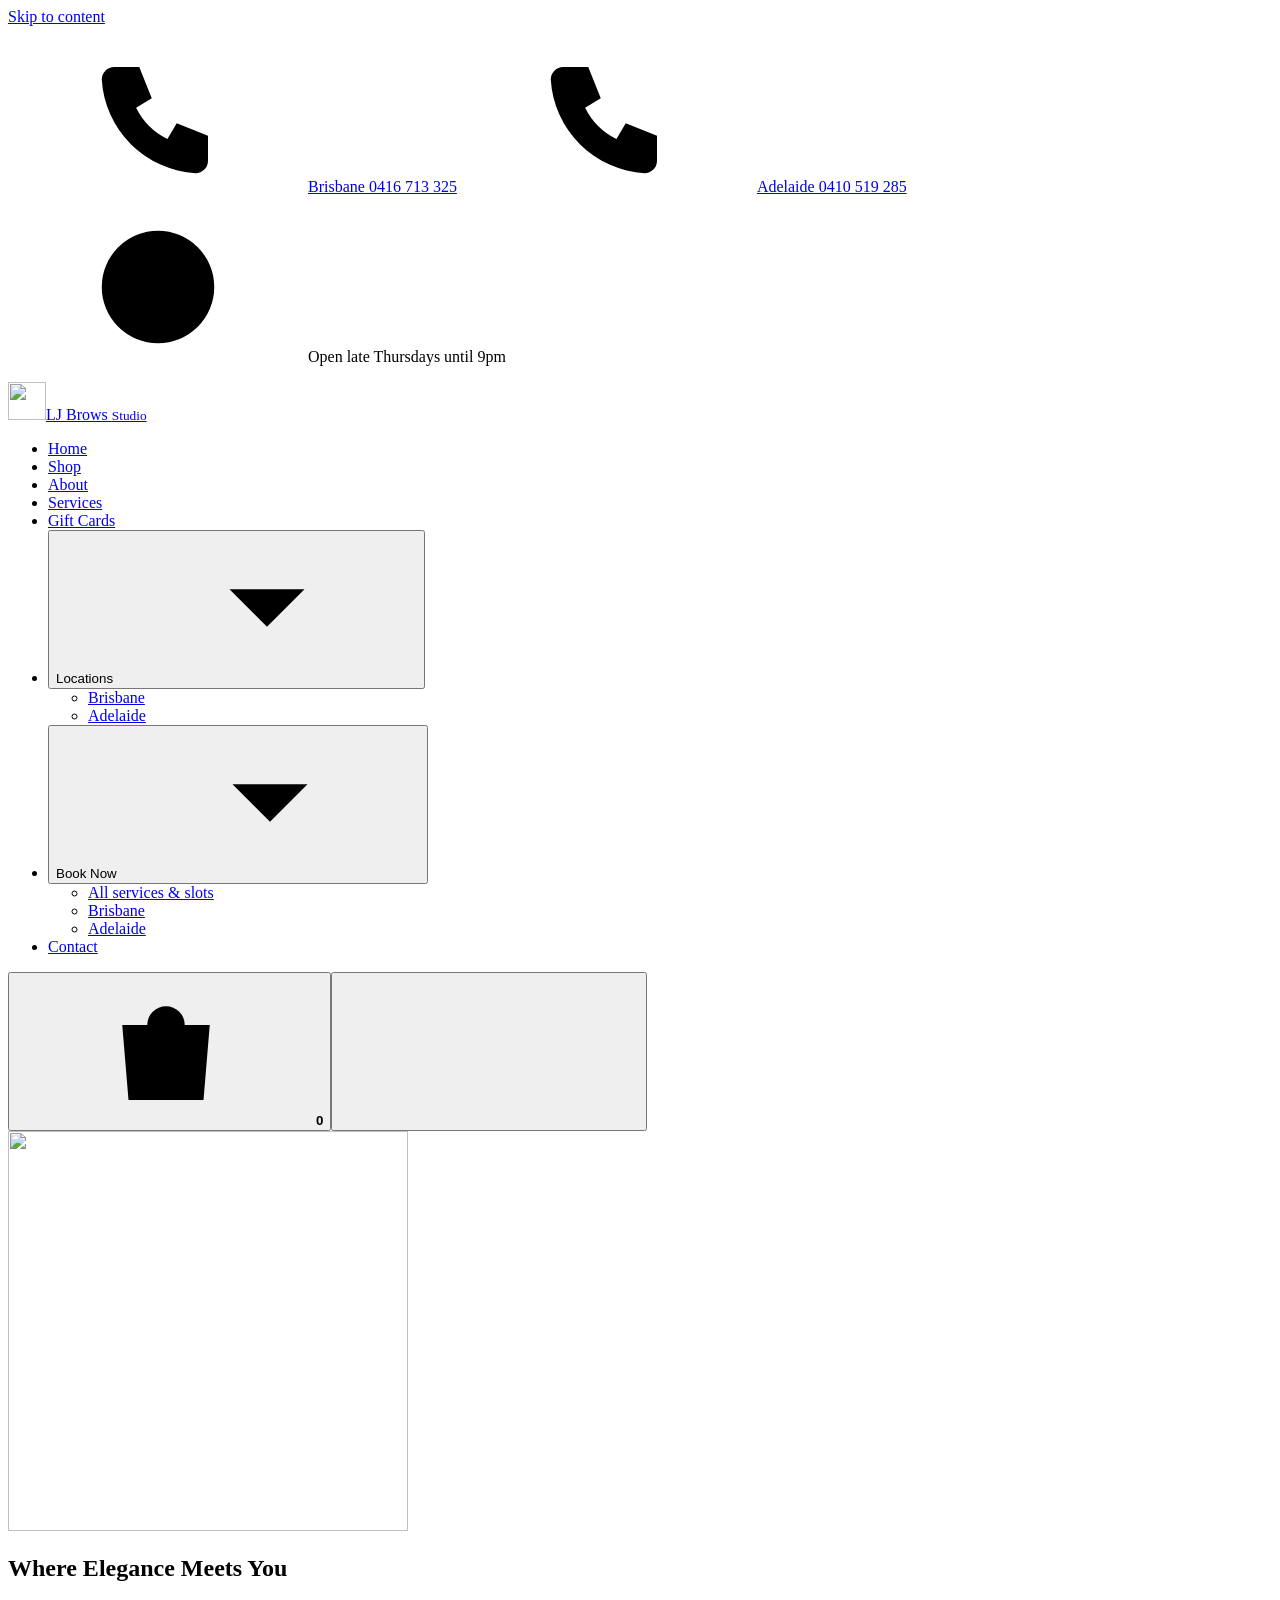
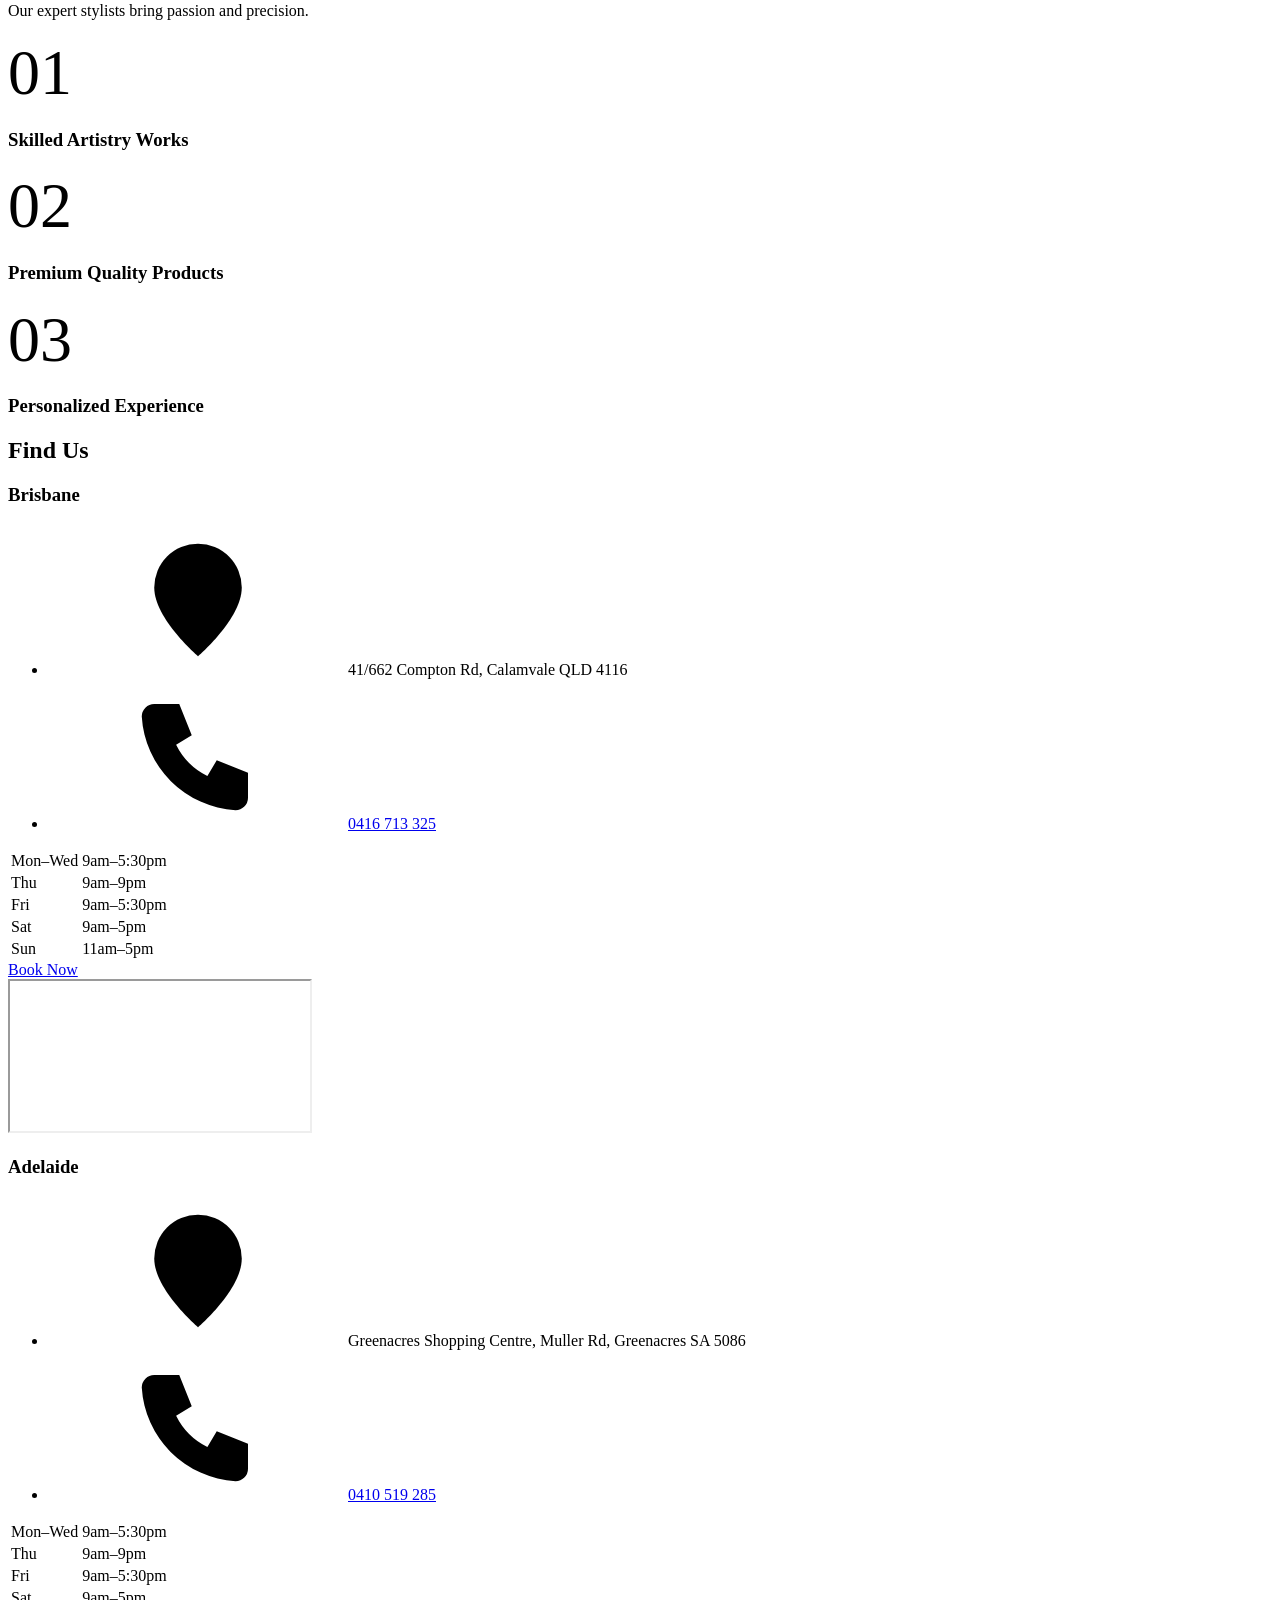
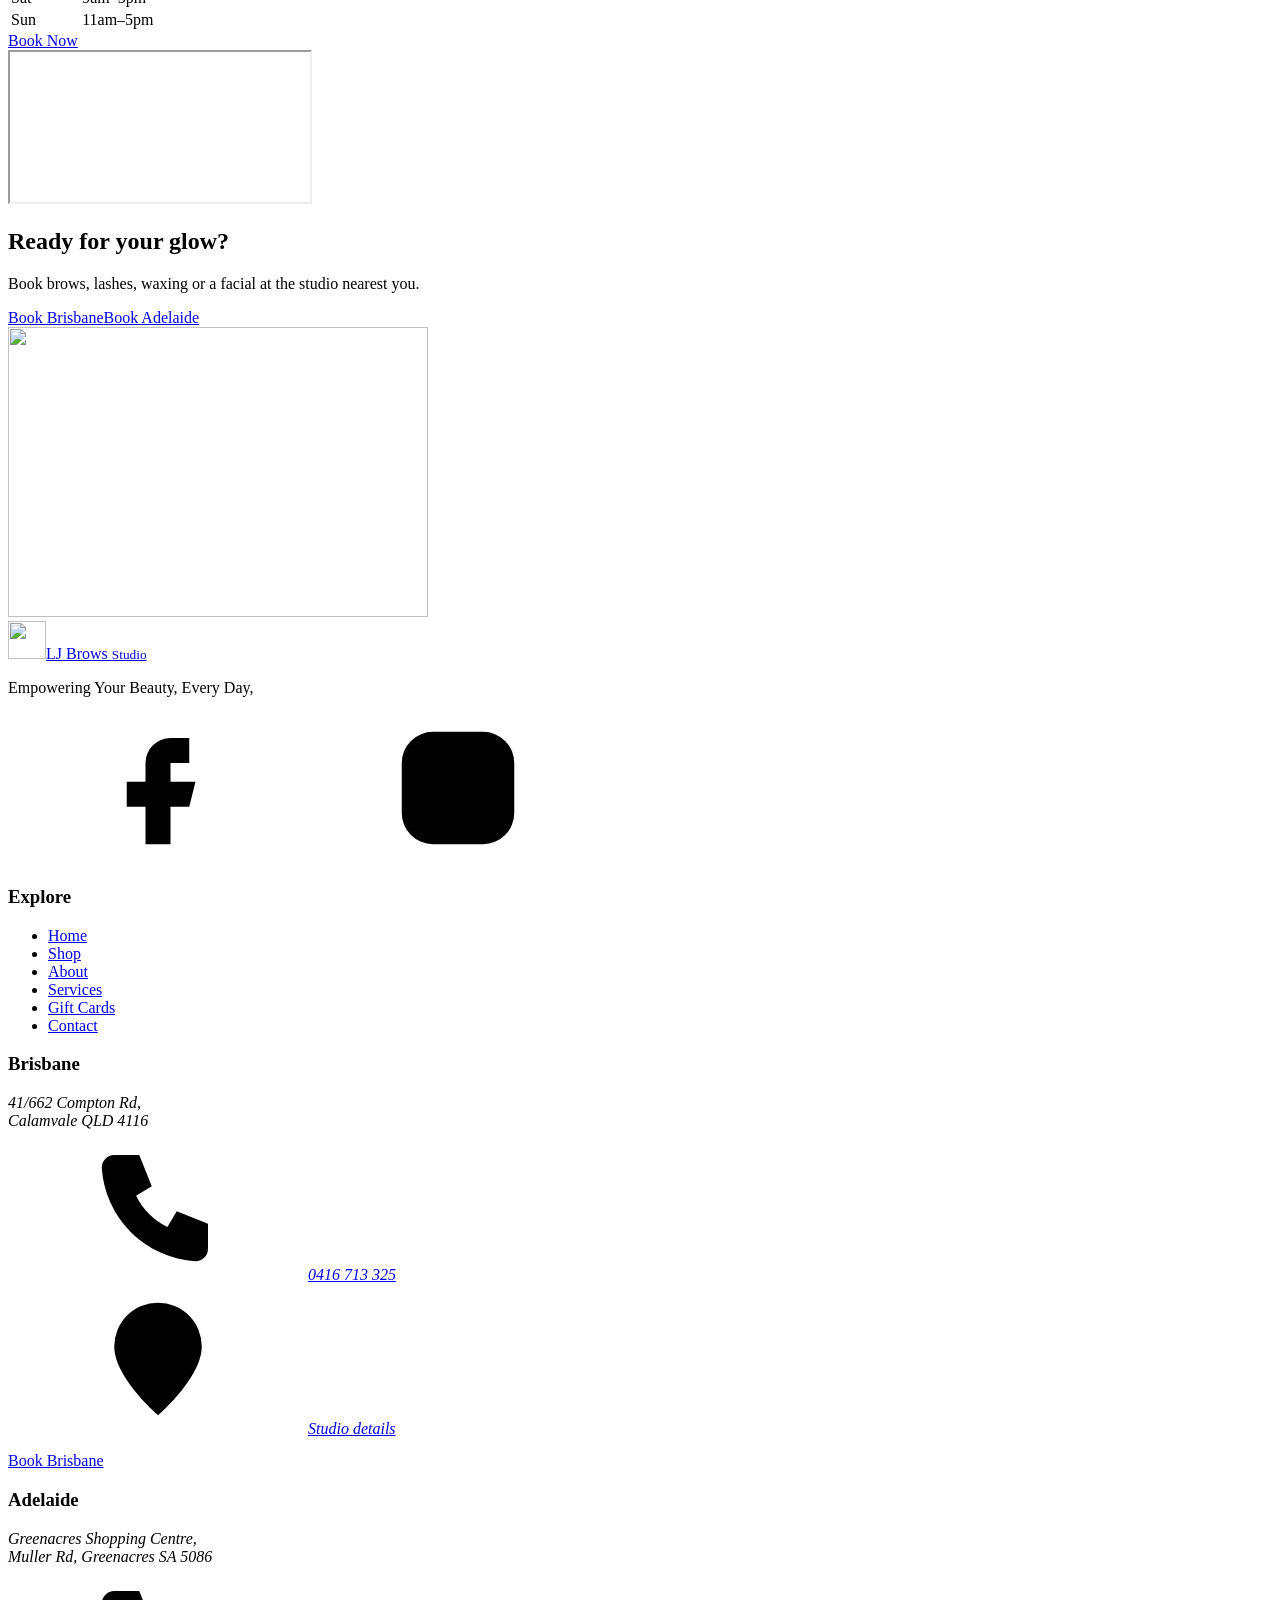
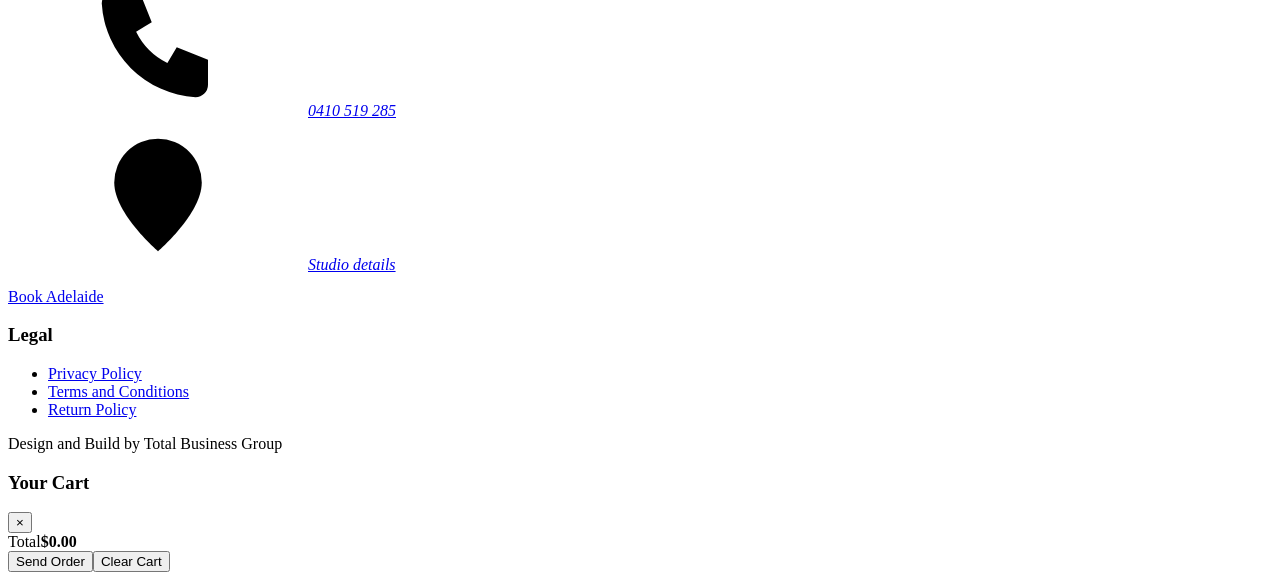
==== about.html @ 4a5dbd45 "Add files via upload" ====
<!doctype html><html lang="en-AU"><head><meta charset="utf-8"><meta name="viewport" content="width=device-width,initial-scale=1">
<title>About | LJ Brows Studio</title><meta name="description" content="Expert stylists bring passion and precision. Skilled artistry, premium quality products and a personalized experience at LJ Brows Studio."><meta name="theme-color" content="#DCE3C3">
<meta property="og:type" content="website"><meta property="og:site_name" content="LJ Brows Studio"><meta property="og:title" content="About | LJ Brows Studio"><meta property="og:description" content="Expert stylists bring passion and precision. Skilled artistry, premium quality products and a personalized experience at LJ Brows Studio.">
<link rel="preconnect" href="https://fonts.googleapis.com"><link rel="preconnect" href="https://fonts.gstatic.com" crossorigin>
<link rel="stylesheet" href="https://fonts.googleapis.com/css2?family=Inter:wght@400;500;600&family=Playfair+Display:wght@400;500;600&display=swap">
<link rel="stylesheet" href="assets/style.css"><link rel="stylesheet" href="assets/hifi.css"><link rel="icon" type="image/svg+xml" href="assets/img/logo-mark.svg"></head><body>
<a class="skip" href="#main">Skip to content</a><svg width="0" height="0" style="position:absolute" aria-hidden="true"><symbol id="i-eye" viewBox="0 0 24 24"><path d="M2 12s4-7 10-7 10 7 10 7-4 7-10 7S2 12 2 12z"/><circle cx="12" cy="12" r="3"/></symbol><symbol id="i-spark" viewBox="0 0 24 24"><path d="M12 3l1.8 5.2L19 10l-5.2 1.8L12 17l-1.8-5.2L5 10l5.2-1.8z"/><path d="M19 17v4M17 19h4"/></symbol><symbol id="i-drop" viewBox="0 0 24 24"><path d="M12 3s6 6.5 6 11a6 6 0 01-12 0c0-4.5 6-11 6-11z"/></symbol><symbol id="i-thread" viewBox="0 0 24 24"><path d="M4 20c6-2 2-8 8-10s2-6 8-6"/><circle cx="4" cy="20" r="1.5"/></symbol><symbol id="i-face" viewBox="0 0 24 24"><circle cx="12" cy="12" r="9"/><path d="M8 14c1 2 7 2 8 0M9 9.5h.01M15 9.5h.01"/></symbol><symbol id="i-gift" viewBox="0 0 24 24"><path d="M3 8h18v4H3zM5 12v9h14v-9M12 8v13M12 8c-2-4-6-4-6-1s4 1 6 1zM12 8c2-4 6-4 6-1s-4 1-6 1z"/></symbol><symbol id="i-pin" viewBox="0 0 24 24"><path d="M12 21s7-6 7-11a7 7 0 10-14 0c0 5 7 11 7 11z"/><circle cx="12" cy="10" r="2.5"/></symbol><symbol id="i-phone" viewBox="0 0 24 24"><path d="M5 4h4l2 5-2.5 1.5a11 11 0 005 5L15 13l5 2v4a2 2 0 01-2 2A16 16 0 013 6a2 2 0 012-2z"/></symbol><symbol id="i-clock" viewBox="0 0 24 24"><circle cx="12" cy="12" r="9"/><path d="M12 7v5l3 2"/></symbol><symbol id="i-bag" viewBox="0 0 24 24"><path d="M5 8h14l-1 12H6z"/><path d="M9 8a3 3 0 016 0"/></symbol><symbol id="i-mail" viewBox="0 0 24 24"><rect x="3" y="5" width="18" height="14" rx="3"/><path d="M3 8l9 6 9-6"/></symbol><symbol id="i-star" viewBox="0 0 24 24"><path d="M12 3l2.7 5.6 6.1.9-4.4 4.3 1 6.1L12 17l-5.4 2.9 1-6.1L3.2 9.5l6.1-.9z"/></symbol><symbol id="i-chev" viewBox="0 0 24 24"><path d="M6 9l6 6 6-6"/></symbol><symbol id="i-menu" viewBox="0 0 24 24"><path d="M4 7h16M4 12h16M4 17h16"/></symbol><symbol id="i-fb" viewBox="0 0 24 24"><path d="M14 8h3V4h-3a4 4 0 00-4 4v3H7v4h3v6h4v-6h3l1-4h-4V8z"/></symbol><symbol id="i-ig" viewBox="0 0 24 24"><rect x="3" y="3" width="18" height="18" rx="5"/><circle cx="12" cy="12" r="4"/><path d="M17.5 6.5h.01"/></symbol></svg>
<!-- @hifi:header --><div class="topbar"><div class="wrap"><p><a href="tel:+61416713325"><svg class="i" aria-hidden="true"><use href="#i-phone"/></svg>Brisbane 0416 713 325</a><a href="tel:+61410519285"><svg class="i" aria-hidden="true"><use href="#i-phone"/></svg>Adelaide 0410 519 285</a></p><p class="tb-r"><svg class="i" aria-hidden="true"><use href="#i-clock"/></svg>Open late Thursdays until 9pm</p></div></div>
<header class="hdr"><div class="in glass"><a class="logo" href="index.html" aria-label="LJ Brows Studio home"><img class="lm" src="assets/img/logo-mark.svg" alt="" width="38" height="38"><span>LJ Brows <small>Studio</small></span></a>
<nav id="nav" aria-label="Main"><ul><li><a href="index.html">Home</a></li><li><a href="shop.html">Shop</a></li><li><a href="about.html" class="on" aria-current="page">About</a></li><li><a href="services.html">Services</a></li><li><a href="gift-cards.html">Gift Cards</a></li>
<li class="dd"><button class="ddb" type="button" aria-haspopup="true">Locations <svg class="i" aria-hidden="true"><use href="#i-chev"/></svg></button><ul><li><a href="brisbane.html">Brisbane</a></li><li><a href="adelaide.html">Adelaide</a></li></ul></li>
<li class="dd bk"><button class="ddb" type="button" aria-haspopup="true">Book Now <svg class="i" aria-hidden="true"><use href="#i-chev"/></svg></button><ul><li><a href="https://www.fresha.com/providers/lj-brows-studio-e60eb3tq?menu=true&allOffer=true" target="_blank" rel="noopener">All services &amp; slots</a></li><li><a href="https://www.fresha.com/a/lj-brows-studio-calamvale-662-compton-road-bs02an0m" target="_blank" rel="noopener">Brisbane</a></li><li><a href="https://www.fresha.com/bg/a/lj-brows-studio-greenacres-greenacres-shopping-centre-sy0194iz" target="_blank" rel="noopener">Adelaide</a></li></ul></li>
<li><a href="contact.html">Contact</a></li></ul></nav><button class="cb" id="cb" aria-label="Open cart"><svg class="i" aria-hidden="true"><use href="#i-bag"/></svg><b id="cc">0</b></button><button id="burger" aria-label="Menu" aria-expanded="false" aria-controls="nav"><svg class="i" aria-hidden="true"><use href="#i-menu"/></svg></button></div></header><!-- @hifi:/header -->
<main id="main"><section class="ph"><div class="wrap"><img class="phart" data-d=".08" src="assets/img/ph-about.svg" alt="" width="400" height="400" decoding="async"><h1>Where Elegance Meets You</h1><p>Our expert stylists bring passion and precision.</p></div></section><section><div class="wrap bento"><article class="card glass tilt rv c4"><div class="serif" style="font-size:4rem;color:var(--pink-d)">01</div><h3>Skilled Artistry Works</h3></article><article class="card glass tilt rv c4"><div class="serif" style="font-size:4rem;color:var(--pink-d)">02</div><h3>Premium Quality Products</h3></article><article class="card glass tilt rv c4"><div class="serif" style="font-size:4rem;color:var(--pink-d)">03</div><h3>Personalized Experience</h3></article></div></section><section><div class="wrap"><h2 class="rv">Find Us</h2><div class="bento"><div class="c6" style="grid-column:span 6"><article class="lc glass rv"><h3>Brisbane</h3><ul><li><svg class="i" aria-hidden="true"><use href="#i-pin"/></svg><span>41/662 Compton Rd, Calamvale QLD 4116</span></li><li><svg class="i" aria-hidden="true"><use href="#i-phone"/></svg><a href="tel:+61416713325">0416 713 325</a></li></ul><table class="hrs"><tr><td>Mon–Wed</td><td>9am–5:30pm</td></tr><tr><td>Thu</td><td>9am–9pm</td></tr><tr><td>Fri</td><td>9am–5:30pm</td></tr><tr><td>Sat</td><td>9am–5pm</td></tr><tr><td>Sun</td><td>11am–5pm</td></tr></table><div class="row-b"><a class="btn" href="https://www.fresha.com/a/lj-brows-studio-calamvale-662-compton-road-bs02an0m" target="_blank" rel="noopener">Book Now</a></div><iframe title="Map of LJ Brows Studio Brisbane" loading="lazy" referrerpolicy="no-referrer-when-downgrade" allowfullscreen src="https://www.google.com/maps?q=LJ%20Brows%20Studio%2C%2041/662%20Compton%20Rd%2C%20Calamvale%20QLD%204116&output=embed"></iframe></article></div><div class="c6" style="grid-column:span 6"><article class="lc glass rv"><h3>Adelaide</h3><ul><li><svg class="i" aria-hidden="true"><use href="#i-pin"/></svg><span>Greenacres Shopping Centre, Muller Rd, Greenacres SA 5086</span></li><li><svg class="i" aria-hidden="true"><use href="#i-phone"/></svg><a href="tel:+61410519285">0410 519 285</a></li></ul><table class="hrs"><tr><td>Mon–Wed</td><td>9am–5:30pm</td></tr><tr><td>Thu</td><td>9am–9pm</td></tr><tr><td>Fri</td><td>9am–5:30pm</td></tr><tr><td>Sat</td><td>9am–5pm</td></tr><tr><td>Sun</td><td>11am–5pm</td></tr></table><div class="row-b"><a class="btn" href="https://www.fresha.com/bg/a/lj-brows-studio-greenacres-greenacres-shopping-centre-sy0194iz" target="_blank" rel="noopener">Book Now</a></div><iframe title="Map of LJ Brows Studio Adelaide" loading="lazy" referrerpolicy="no-referrer-when-downgrade" allowfullscreen src="https://www.google.com/maps?q=LJ%20Brows%20Studio%2C%20Greenacres%20Shopping%20Centre%2C%20Muller%20Rd%2C%20Greenacres%20SA%205086&output=embed"></iframe></article></div></div></div></section></main>
<!-- @hifi:footer --><footer class="ft"><div class="ft-cta"><div class="wrap"><div class="cta glass rv"><div><h2 class="serif">Ready for your glow?</h2><p>Book brows, lashes, waxing or a facial at the studio nearest you.</p></div><div class="row-b"><a class="btn" href="https://www.fresha.com/a/lj-brows-studio-calamvale-662-compton-road-bs02an0m" target="_blank" rel="noopener">Book Brisbane</a><a class="btn pk" href="https://www.fresha.com/bg/a/lj-brows-studio-greenacres-greenacres-shopping-centre-sy0194iz" target="_blank" rel="noopener">Book Adelaide</a></div></div></div></div>
<div class="ft-body"><img class="ft-art" src="assets/img/footer-art.svg" alt="" width="420" height="290" loading="lazy"><div class="wrap"><div class="fg"><div class="fb"><a class="logo" href="index.html" aria-label="LJ Brows Studio home"><img class="lm" src="assets/img/logo-mark.svg" alt="" width="38" height="38" loading="lazy"><span>LJ Brows <small>Studio</small></span></a><p class="serif tag">Empowering Your Beauty, Every Day,</p>
<div class="soc"><a href="https://www.facebook.com/lj.brows.studio/" target="_blank" rel="noopener" aria-label="Facebook"><svg class="i" aria-hidden="true"><use href="#i-fb"/></svg></a><a href="https://www.instagram.com/ljbrowsstudio/" target="_blank" rel="noopener" aria-label="Instagram"><svg class="i" aria-hidden="true"><use href="#i-ig"/></svg></a></div></div>
<div><h3>Explore</h3><ul><li><a href="index.html">Home</a></li><li><a href="shop.html">Shop</a></li><li><a href="about.html">About</a></li><li><a href="services.html">Services</a></li><li><a href="gift-cards.html">Gift Cards</a></li><li><a href="contact.html">Contact</a></li></ul></div>
<div><h3>Brisbane</h3><address>41/662 Compton Rd,<br>Calamvale QLD 4116<br><a href="tel:+61416713325"><svg class="i" aria-hidden="true"><use href="#i-phone"/></svg>0416 713 325</a><br><a href="brisbane.html"><svg class="i" aria-hidden="true"><use href="#i-pin"/></svg>Studio details</a></address><div class="row-b" style="margin-top:14px"><a class="btn sm" href="https://www.fresha.com/a/lj-brows-studio-calamvale-662-compton-road-bs02an0m" target="_blank" rel="noopener">Book Brisbane</a></div></div><div><h3>Adelaide</h3><address>Greenacres Shopping Centre,<br>Muller Rd, Greenacres SA 5086<br><a href="tel:+61410519285"><svg class="i" aria-hidden="true"><use href="#i-phone"/></svg>0410 519 285</a><br><a href="adelaide.html"><svg class="i" aria-hidden="true"><use href="#i-pin"/></svg>Studio details</a></address><div class="row-b" style="margin-top:14px"><a class="btn sm" href="https://www.fresha.com/bg/a/lj-brows-studio-greenacres-greenacres-shopping-centre-sy0194iz" target="_blank" rel="noopener">Book Adelaide</a></div></div>
<div><h3>Legal</h3><ul><li><a href="#">Privacy Policy</a></li><li><a href="#">Terms and Conditions</a></li><li><a href="#">Return Policy</a></li></ul></div></div>
<p class="cr"><span>Design and Build by Total Business Group</span></p></div></div></footer><!-- @hifi:/footer -->
<div class="ov" id="ov"></div><aside class="drawer glass" id="cart" aria-hidden="true" aria-label="Shopping cart"><div class="dh"><h3>Your Cart</h3><button class="x" id="cx" aria-label="Close cart">×</button></div><div id="cl"></div><div class="dt"><span>Total</span><b id="ct">$0.00</b></div><button class="btn" id="co">Send Order</button><button class="btn gh" id="cr">Clear Cart</button></aside>
<script src="assets/main.js" defer></script></body></html>
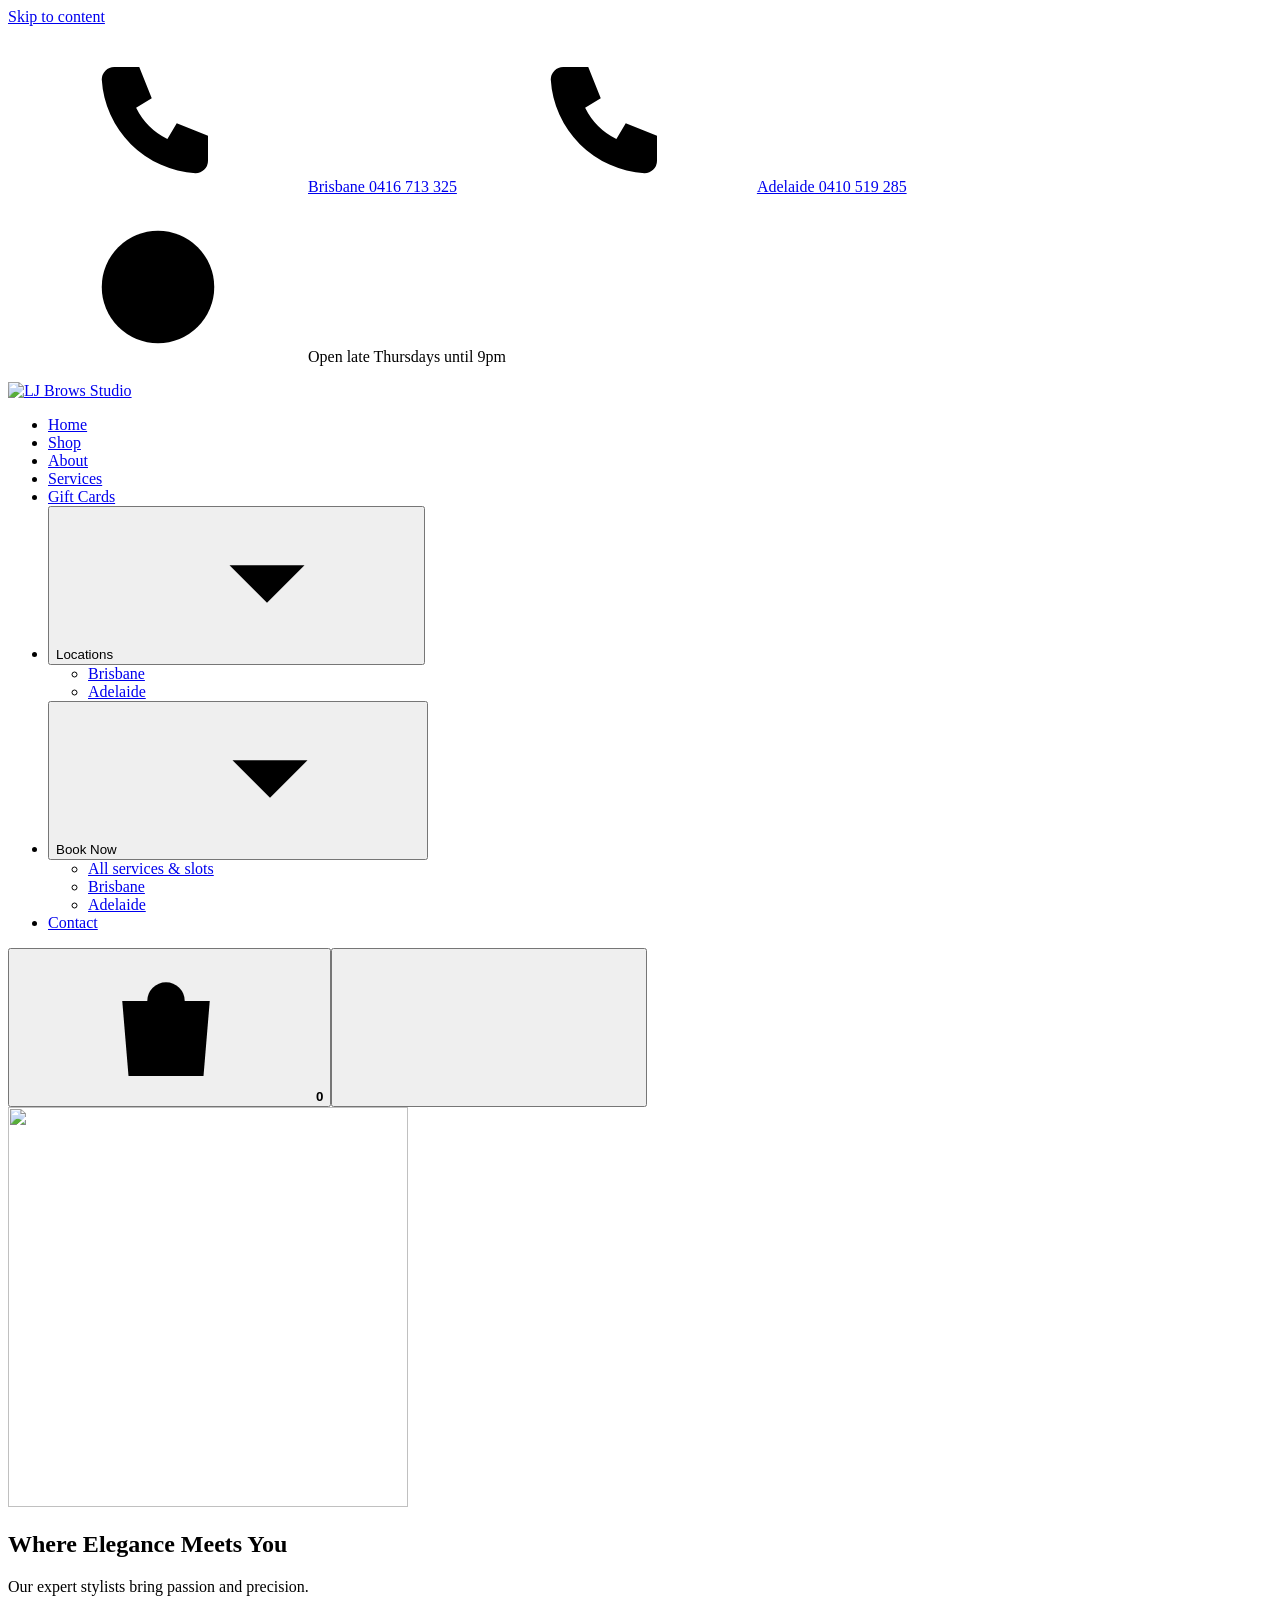
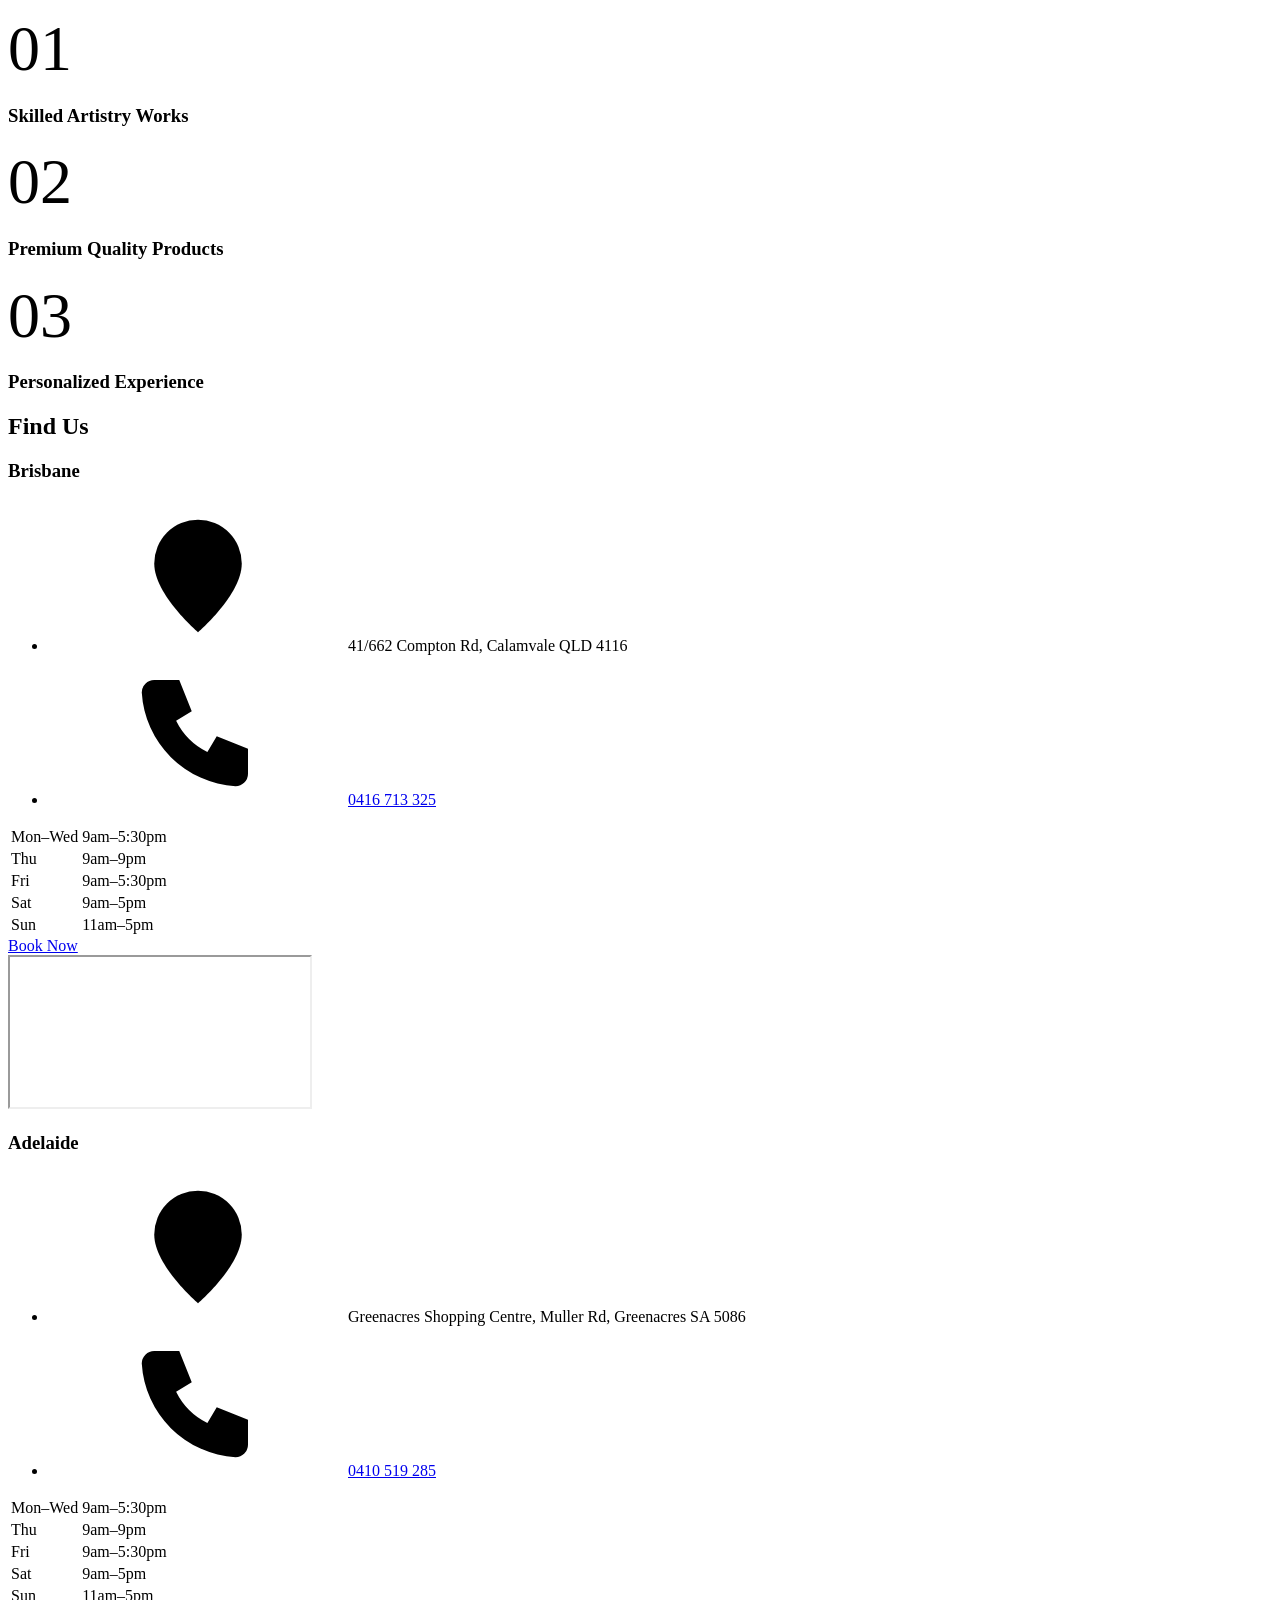
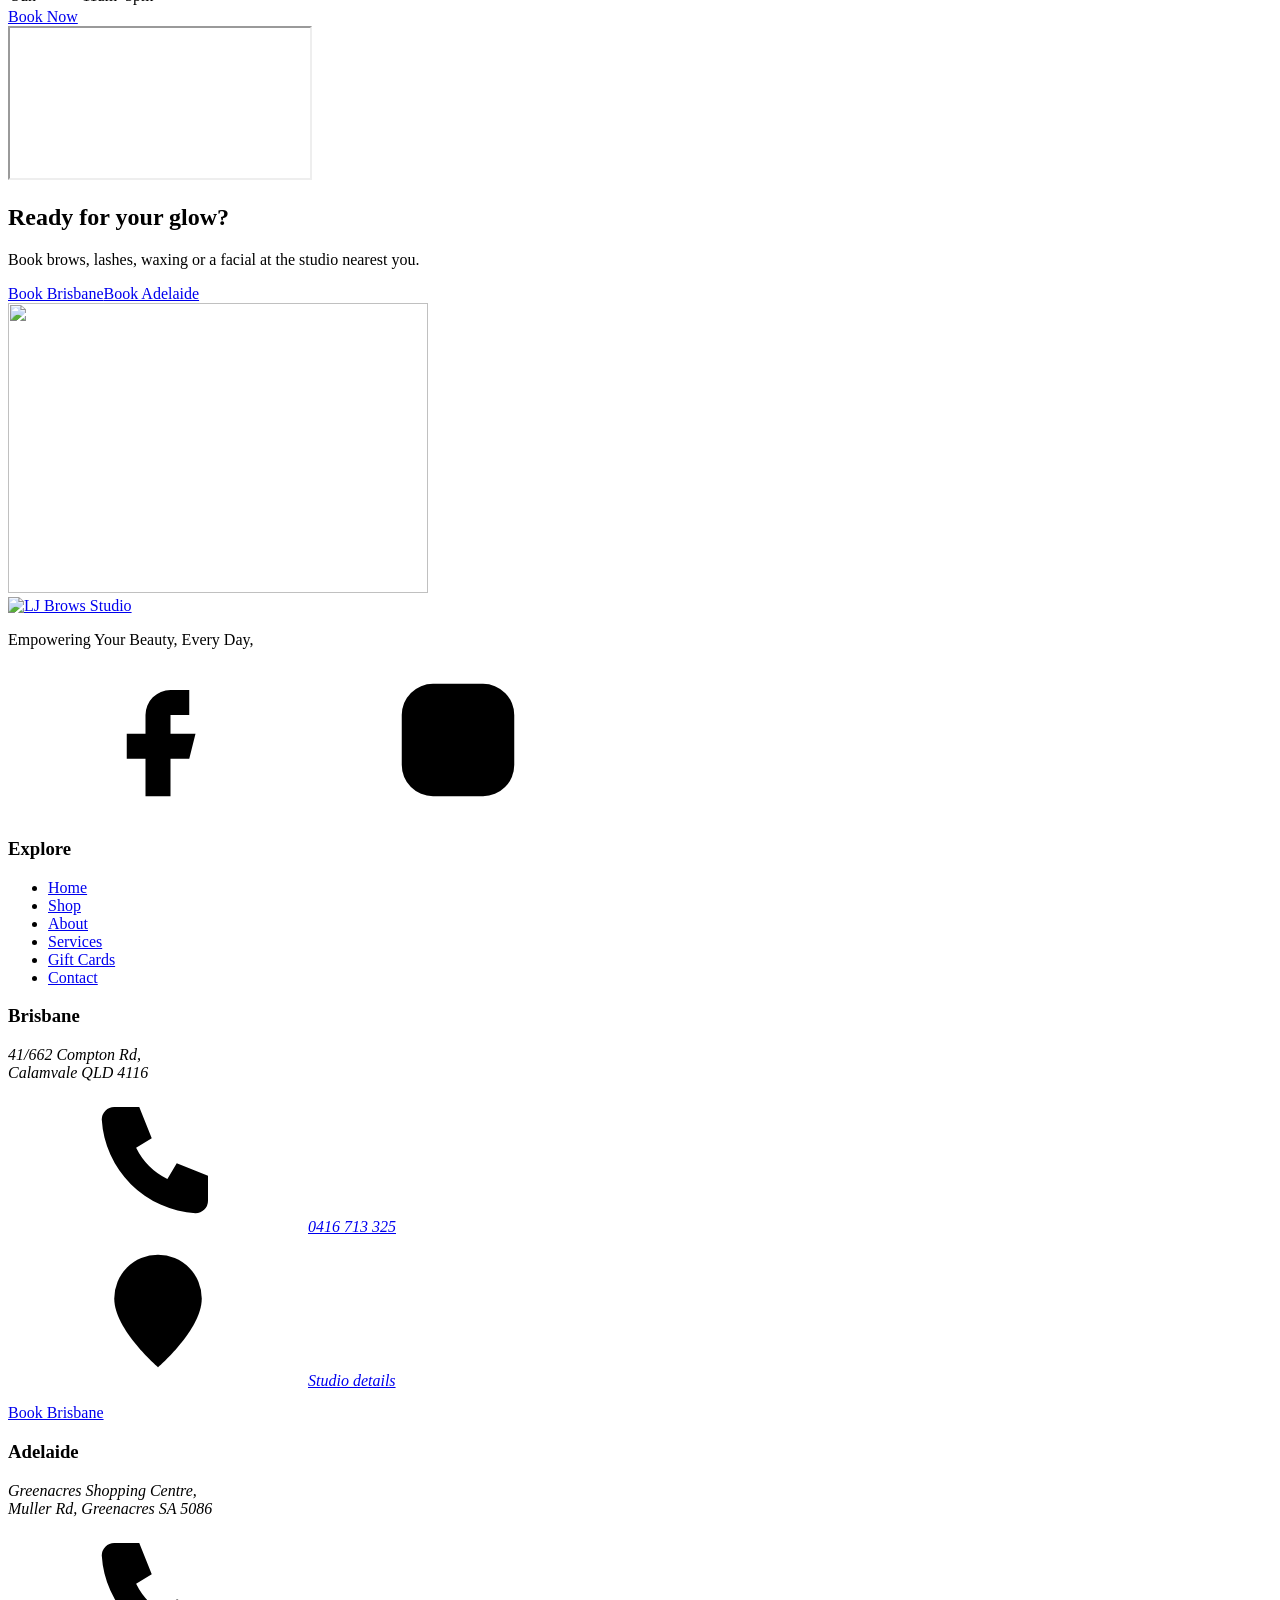
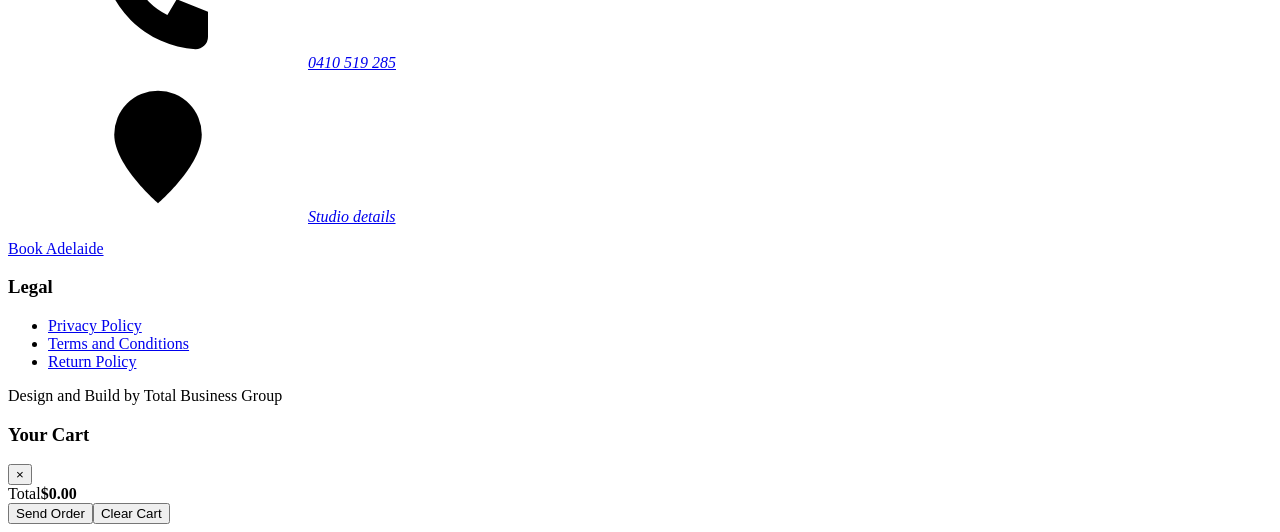
==== commit 41d7abdb: "Add files via upload" ====
--- a/about.html
+++ b/about.html
@@ -3,18 +3,18 @@
 <meta property="og:type" content="website"><meta property="og:site_name" content="LJ Brows Studio"><meta property="og:title" content="About | LJ Brows Studio"><meta property="og:description" content="Expert stylists bring passion and precision. Skilled artistry, premium quality products and a personalized experience at LJ Brows Studio.">
 <link rel="preconnect" href="https://fonts.googleapis.com"><link rel="preconnect" href="https://fonts.gstatic.com" crossorigin>
 <link rel="stylesheet" href="https://fonts.googleapis.com/css2?family=Inter:wght@400;500;600&family=Playfair+Display:wght@400;500;600&display=swap">
-<link rel="stylesheet" href="assets/style.css"><link rel="stylesheet" href="assets/hifi.css"><link rel="icon" type="image/svg+xml" href="assets/img/logo-mark.svg"></head><body>
+<link rel="stylesheet" href="assets/style.css"><link rel="stylesheet" href="assets/hifi.css"><link rel="icon" type="image/png" sizes="32x32" href="assets/img/favicon-32.png"><link rel="icon" type="image/png" sizes="192x192" href="assets/img/favicon-192.png"><link rel="apple-touch-icon" href="assets/img/apple-touch-icon.png"></head><body>
 <a class="skip" href="#main">Skip to content</a><svg width="0" height="0" style="position:absolute" aria-hidden="true"><symbol id="i-eye" viewBox="0 0 24 24"><path d="M2 12s4-7 10-7 10 7 10 7-4 7-10 7S2 12 2 12z"/><circle cx="12" cy="12" r="3"/></symbol><symbol id="i-spark" viewBox="0 0 24 24"><path d="M12 3l1.8 5.2L19 10l-5.2 1.8L12 17l-1.8-5.2L5 10l5.2-1.8z"/><path d="M19 17v4M17 19h4"/></symbol><symbol id="i-drop" viewBox="0 0 24 24"><path d="M12 3s6 6.5 6 11a6 6 0 01-12 0c0-4.5 6-11 6-11z"/></symbol><symbol id="i-thread" viewBox="0 0 24 24"><path d="M4 20c6-2 2-8 8-10s2-6 8-6"/><circle cx="4" cy="20" r="1.5"/></symbol><symbol id="i-face" viewBox="0 0 24 24"><circle cx="12" cy="12" r="9"/><path d="M8 14c1 2 7 2 8 0M9 9.5h.01M15 9.5h.01"/></symbol><symbol id="i-gift" viewBox="0 0 24 24"><path d="M3 8h18v4H3zM5 12v9h14v-9M12 8v13M12 8c-2-4-6-4-6-1s4 1 6 1zM12 8c2-4 6-4 6-1s-4 1-6 1z"/></symbol><symbol id="i-pin" viewBox="0 0 24 24"><path d="M12 21s7-6 7-11a7 7 0 10-14 0c0 5 7 11 7 11z"/><circle cx="12" cy="10" r="2.5"/></symbol><symbol id="i-phone" viewBox="0 0 24 24"><path d="M5 4h4l2 5-2.5 1.5a11 11 0 005 5L15 13l5 2v4a2 2 0 01-2 2A16 16 0 013 6a2 2 0 012-2z"/></symbol><symbol id="i-clock" viewBox="0 0 24 24"><circle cx="12" cy="12" r="9"/><path d="M12 7v5l3 2"/></symbol><symbol id="i-bag" viewBox="0 0 24 24"><path d="M5 8h14l-1 12H6z"/><path d="M9 8a3 3 0 016 0"/></symbol><symbol id="i-mail" viewBox="0 0 24 24"><rect x="3" y="5" width="18" height="14" rx="3"/><path d="M3 8l9 6 9-6"/></symbol><symbol id="i-star" viewBox="0 0 24 24"><path d="M12 3l2.7 5.6 6.1.9-4.4 4.3 1 6.1L12 17l-5.4 2.9 1-6.1L3.2 9.5l6.1-.9z"/></symbol><symbol id="i-chev" viewBox="0 0 24 24"><path d="M6 9l6 6 6-6"/></symbol><symbol id="i-menu" viewBox="0 0 24 24"><path d="M4 7h16M4 12h16M4 17h16"/></symbol><symbol id="i-fb" viewBox="0 0 24 24"><path d="M14 8h3V4h-3a4 4 0 00-4 4v3H7v4h3v6h4v-6h3l1-4h-4V8z"/></symbol><symbol id="i-ig" viewBox="0 0 24 24"><rect x="3" y="3" width="18" height="18" rx="5"/><circle cx="12" cy="12" r="4"/><path d="M17.5 6.5h.01"/></symbol></svg>
 <!-- @hifi:header --><div class="topbar"><div class="wrap"><p><a href="tel:+61416713325"><svg class="i" aria-hidden="true"><use href="#i-phone"/></svg>Brisbane 0416 713 325</a><a href="tel:+61410519285"><svg class="i" aria-hidden="true"><use href="#i-phone"/></svg>Adelaide 0410 519 285</a></p><p class="tb-r"><svg class="i" aria-hidden="true"><use href="#i-clock"/></svg>Open late Thursdays until 9pm</p></div></div>
-<header class="hdr"><div class="in glass"><a class="logo" href="index.html" aria-label="LJ Brows Studio home"><img class="lm" src="assets/img/logo-mark.svg" alt="" width="38" height="38"><span>LJ Brows <small>Studio</small></span></a>
+<header class="hdr"><div class="in glass"><a class="logo" href="index.html" aria-label="LJ Brows Studio home"><img class="lm lg" src="assets/img/logo-sm.png" alt="LJ Brows Studio" width="50" height="72"></a>
 <nav id="nav" aria-label="Main"><ul><li><a href="index.html">Home</a></li><li><a href="shop.html">Shop</a></li><li><a href="about.html" class="on" aria-current="page">About</a></li><li><a href="services.html">Services</a></li><li><a href="gift-cards.html">Gift Cards</a></li>
 <li class="dd"><button class="ddb" type="button" aria-haspopup="true">Locations <svg class="i" aria-hidden="true"><use href="#i-chev"/></svg></button><ul><li><a href="brisbane.html">Brisbane</a></li><li><a href="adelaide.html">Adelaide</a></li></ul></li>
 <li class="dd bk"><button class="ddb" type="button" aria-haspopup="true">Book Now <svg class="i" aria-hidden="true"><use href="#i-chev"/></svg></button><ul><li><a href="https://www.fresha.com/providers/lj-brows-studio-e60eb3tq?menu=true&allOffer=true" target="_blank" rel="noopener">All services &amp; slots</a></li><li><a href="https://www.fresha.com/a/lj-brows-studio-calamvale-662-compton-road-bs02an0m" target="_blank" rel="noopener">Brisbane</a></li><li><a href="https://www.fresha.com/bg/a/lj-brows-studio-greenacres-greenacres-shopping-centre-sy0194iz" target="_blank" rel="noopener">Adelaide</a></li></ul></li>
 <li><a href="contact.html">Contact</a></li></ul></nav><button class="cb" id="cb" aria-label="Open cart"><svg class="i" aria-hidden="true"><use href="#i-bag"/></svg><b id="cc">0</b></button><button id="burger" aria-label="Menu" aria-expanded="false" aria-controls="nav"><svg class="i" aria-hidden="true"><use href="#i-menu"/></svg></button></div></header><!-- @hifi:/header -->
-<main id="main"><section class="ph"><div class="wrap"><img class="phart" data-d=".08" src="assets/img/ph-about.svg" alt="" width="400" height="400" decoding="async"><h1>Where Elegance Meets You</h1><p>Our expert stylists bring passion and precision.</p></div></section><section><div class="wrap bento"><article class="card glass tilt rv c4"><div class="serif" style="font-size:4rem;color:var(--pink-d)">01</div><h3>Skilled Artistry Works</h3></article><article class="card glass tilt rv c4"><div class="serif" style="font-size:4rem;color:var(--pink-d)">02</div><h3>Premium Quality Products</h3></article><article class="card glass tilt rv c4"><div class="serif" style="font-size:4rem;color:var(--pink-d)">03</div><h3>Personalized Experience</h3></article></div></section><section><div class="wrap"><h2 class="rv">Find Us</h2><div class="bento"><div class="c6" style="grid-column:span 6"><article class="lc glass rv"><h3>Brisbane</h3><ul><li><svg class="i" aria-hidden="true"><use href="#i-pin"/></svg><span>41/662 Compton Rd, Calamvale QLD 4116</span></li><li><svg class="i" aria-hidden="true"><use href="#i-phone"/></svg><a href="tel:+61416713325">0416 713 325</a></li></ul><table class="hrs"><tr><td>Mon–Wed</td><td>9am–5:30pm</td></tr><tr><td>Thu</td><td>9am–9pm</td></tr><tr><td>Fri</td><td>9am–5:30pm</td></tr><tr><td>Sat</td><td>9am–5pm</td></tr><tr><td>Sun</td><td>11am–5pm</td></tr></table><div class="row-b"><a class="btn" href="https://www.fresha.com/a/lj-brows-studio-calamvale-662-compton-road-bs02an0m" target="_blank" rel="noopener">Book Now</a></div><iframe title="Map of LJ Brows Studio Brisbane" loading="lazy" referrerpolicy="no-referrer-when-downgrade" allowfullscreen src="https://www.google.com/maps?q=LJ%20Brows%20Studio%2C%2041/662%20Compton%20Rd%2C%20Calamvale%20QLD%204116&output=embed"></iframe></article></div><div class="c6" style="grid-column:span 6"><article class="lc glass rv"><h3>Adelaide</h3><ul><li><svg class="i" aria-hidden="true"><use href="#i-pin"/></svg><span>Greenacres Shopping Centre, Muller Rd, Greenacres SA 5086</span></li><li><svg class="i" aria-hidden="true"><use href="#i-phone"/></svg><a href="tel:+61410519285">0410 519 285</a></li></ul><table class="hrs"><tr><td>Mon–Wed</td><td>9am–5:30pm</td></tr><tr><td>Thu</td><td>9am–9pm</td></tr><tr><td>Fri</td><td>9am–5:30pm</td></tr><tr><td>Sat</td><td>9am–5pm</td></tr><tr><td>Sun</td><td>11am–5pm</td></tr></table><div class="row-b"><a class="btn" href="https://www.fresha.com/bg/a/lj-brows-studio-greenacres-greenacres-shopping-centre-sy0194iz" target="_blank" rel="noopener">Book Now</a></div><iframe title="Map of LJ Brows Studio Adelaide" loading="lazy" referrerpolicy="no-referrer-when-downgrade" allowfullscreen src="https://www.google.com/maps?q=LJ%20Brows%20Studio%2C%20Greenacres%20Shopping%20Centre%2C%20Muller%20Rd%2C%20Greenacres%20SA%205086&output=embed"></iframe></article></div></div></div></section></main>
+<main id="main"><section class="ph"><div class="wrap"><img class="phart" data-d=".08" src="assets/photos/page-about.jpg" onerror="this.onerror=null;this.src='assets/img/ph-about.svg';this.classList.add('fb')" alt="" width="400" height="400" decoding="async"><h1>Where Elegance Meets You</h1><p>Our expert stylists bring passion and precision.</p></div></section><section><div class="wrap bento"><article class="card glass tilt rv c4"><div class="serif" style="font-size:4rem;color:var(--pink-d)">01</div><h3>Skilled Artistry Works</h3></article><article class="card glass tilt rv c4"><div class="serif" style="font-size:4rem;color:var(--pink-d)">02</div><h3>Premium Quality Products</h3></article><article class="card glass tilt rv c4"><div class="serif" style="font-size:4rem;color:var(--pink-d)">03</div><h3>Personalized Experience</h3></article></div></section><section><div class="wrap"><h2 class="rv">Find Us</h2><div class="bento"><div class="c6" style="grid-column:span 6"><article class="lc glass rv"><h3>Brisbane</h3><ul><li><svg class="i" aria-hidden="true"><use href="#i-pin"/></svg><span>41/662 Compton Rd, Calamvale QLD 4116</span></li><li><svg class="i" aria-hidden="true"><use href="#i-phone"/></svg><a href="tel:+61416713325">0416 713 325</a></li></ul><table class="hrs"><tr><td>Mon–Wed</td><td>9am–5:30pm</td></tr><tr><td>Thu</td><td>9am–9pm</td></tr><tr><td>Fri</td><td>9am–5:30pm</td></tr><tr><td>Sat</td><td>9am–5pm</td></tr><tr><td>Sun</td><td>11am–5pm</td></tr></table><div class="row-b"><a class="btn" href="https://www.fresha.com/a/lj-brows-studio-calamvale-662-compton-road-bs02an0m" target="_blank" rel="noopener">Book Now</a></div><iframe title="Map of LJ Brows Studio Brisbane" loading="lazy" referrerpolicy="no-referrer-when-downgrade" allowfullscreen src="https://www.google.com/maps?q=LJ%20Brows%20Studio%2C%2041/662%20Compton%20Rd%2C%20Calamvale%20QLD%204116&output=embed"></iframe></article></div><div class="c6" style="grid-column:span 6"><article class="lc glass rv"><h3>Adelaide</h3><ul><li><svg class="i" aria-hidden="true"><use href="#i-pin"/></svg><span>Greenacres Shopping Centre, Muller Rd, Greenacres SA 5086</span></li><li><svg class="i" aria-hidden="true"><use href="#i-phone"/></svg><a href="tel:+61410519285">0410 519 285</a></li></ul><table class="hrs"><tr><td>Mon–Wed</td><td>9am–5:30pm</td></tr><tr><td>Thu</td><td>9am–9pm</td></tr><tr><td>Fri</td><td>9am–5:30pm</td></tr><tr><td>Sat</td><td>9am–5pm</td></tr><tr><td>Sun</td><td>11am–5pm</td></tr></table><div class="row-b"><a class="btn" href="https://www.fresha.com/bg/a/lj-brows-studio-greenacres-greenacres-shopping-centre-sy0194iz" target="_blank" rel="noopener">Book Now</a></div><iframe title="Map of LJ Brows Studio Adelaide" loading="lazy" referrerpolicy="no-referrer-when-downgrade" allowfullscreen src="https://www.google.com/maps?q=LJ%20Brows%20Studio%2C%20Greenacres%20Shopping%20Centre%2C%20Muller%20Rd%2C%20Greenacres%20SA%205086&output=embed"></iframe></article></div></div></div></section></main>
 <!-- @hifi:footer --><footer class="ft"><div class="ft-cta"><div class="wrap"><div class="cta glass rv"><div><h2 class="serif">Ready for your glow?</h2><p>Book brows, lashes, waxing or a facial at the studio nearest you.</p></div><div class="row-b"><a class="btn" href="https://www.fresha.com/a/lj-brows-studio-calamvale-662-compton-road-bs02an0m" target="_blank" rel="noopener">Book Brisbane</a><a class="btn pk" href="https://www.fresha.com/bg/a/lj-brows-studio-greenacres-greenacres-shopping-centre-sy0194iz" target="_blank" rel="noopener">Book Adelaide</a></div></div></div></div>
-<div class="ft-body"><img class="ft-art" src="assets/img/footer-art.svg" alt="" width="420" height="290" loading="lazy"><div class="wrap"><div class="fg"><div class="fb"><a class="logo" href="index.html" aria-label="LJ Brows Studio home"><img class="lm" src="assets/img/logo-mark.svg" alt="" width="38" height="38" loading="lazy"><span>LJ Brows <small>Studio</small></span></a><p class="serif tag">Empowering Your Beauty, Every Day,</p>
-<div class="soc"><a href="https://www.facebook.com/lj.brows.studio/" target="_blank" rel="noopener" aria-label="Facebook"><svg class="i" aria-hidden="true"><use href="#i-fb"/></svg></a><a href="https://www.instagram.com/ljbrowsstudio/" target="_blank" rel="noopener" aria-label="Instagram"><svg class="i" aria-hidden="true"><use href="#i-ig"/></svg></a></div></div>
+<div class="ft-body"><img class="ft-art" src="assets/img/footer-art.svg" alt="" width="420" height="290" loading="lazy"><div class="wrap"><div class="fg"><div class="fb"><a class="logo" href="index.html" aria-label="LJ Brows Studio home"><img class="lm lg ft-lg" src="assets/img/logo.png" alt="LJ Brows Studio" width="92" height="132" loading="lazy"></a><p class="serif tag">Empowering Your Beauty, Every Day,</p>
+<div class="soc"><a href="https://www.facebook.com/share/1Bte5ac7Vt/?mibextid=wwXIfr" target="_blank" rel="noopener" aria-label="Facebook"><svg class="i" aria-hidden="true"><use href="#i-fb"/></svg></a><a href="https://www.instagram.com/ljbrowsstudio/" target="_blank" rel="noopener" aria-label="Instagram"><svg class="i" aria-hidden="true"><use href="#i-ig"/></svg></a></div></div>
 <div><h3>Explore</h3><ul><li><a href="index.html">Home</a></li><li><a href="shop.html">Shop</a></li><li><a href="about.html">About</a></li><li><a href="services.html">Services</a></li><li><a href="gift-cards.html">Gift Cards</a></li><li><a href="contact.html">Contact</a></li></ul></div>
 <div><h3>Brisbane</h3><address>41/662 Compton Rd,<br>Calamvale QLD 4116<br><a href="tel:+61416713325"><svg class="i" aria-hidden="true"><use href="#i-phone"/></svg>0416 713 325</a><br><a href="brisbane.html"><svg class="i" aria-hidden="true"><use href="#i-pin"/></svg>Studio details</a></address><div class="row-b" style="margin-top:14px"><a class="btn sm" href="https://www.fresha.com/a/lj-brows-studio-calamvale-662-compton-road-bs02an0m" target="_blank" rel="noopener">Book Brisbane</a></div></div><div><h3>Adelaide</h3><address>Greenacres Shopping Centre,<br>Muller Rd, Greenacres SA 5086<br><a href="tel:+61410519285"><svg class="i" aria-hidden="true"><use href="#i-phone"/></svg>0410 519 285</a><br><a href="adelaide.html"><svg class="i" aria-hidden="true"><use href="#i-pin"/></svg>Studio details</a></address><div class="row-b" style="margin-top:14px"><a class="btn sm" href="https://www.fresha.com/bg/a/lj-brows-studio-greenacres-greenacres-shopping-centre-sy0194iz" target="_blank" rel="noopener">Book Adelaide</a></div></div>
 <div><h3>Legal</h3><ul><li><a href="#">Privacy Policy</a></li><li><a href="#">Terms and Conditions</a></li><li><a href="#">Return Policy</a></li></ul></div></div>
